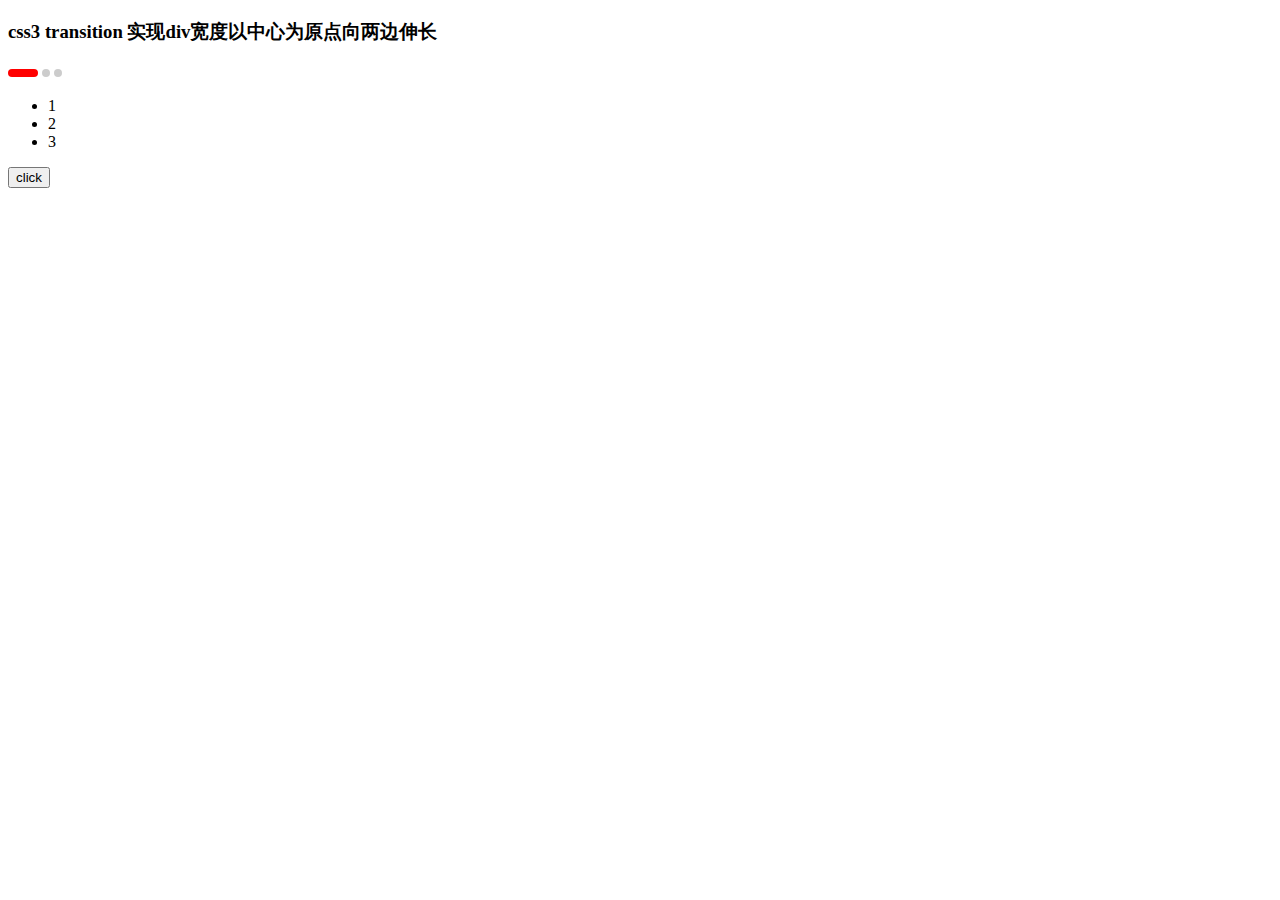
==== sensetime/93.html @ db0607bc "Add files via upload" ====
<!DOCTYPE html>
<html lang="en">
<head>
    <meta charset="utf-8">
    <title>hoverSlideout Demo</title>
    <style type="text/css">

        .bar {
            width: 8px;
            height: 8px;
            display: inline-block;
            transition: 0.2s all linear;
            border-radius: 4px;
            background-color: #CCC;
            box-sizing: border-box;
        }

        .bar.active {
            background-color: red;
            width: 30px;
            border-radius: 4px;
        } </style>
</head>

<body>
<h3>css3 transition 实现div宽度以中心为原点向两边伸长</h3>
<span class="container">
    <div class="bar active"></div>
    <div class="bar"></div>
    <div class="bar"></div>
    <ul>
        <li>1</li>
        <li>2</li>
        <li>3</li>
    </ul>

    <button>click</button>
</span>

<script src="http://libs.baidu.com/jquery/1.9.1/jquery.js"></script>
<script type="text/javascript">
    var index = 0;
    var toggle = 1;

    var time = setInterval(move, 1000);

    function move(){
        index+=toggle;
        if(index===2){
            toggle=-1
        }
        if(index===0){
            toggle=1
        }
        console.log(index);
        $("div").eq(index).addClass('active').siblings().removeClass("active");
    }


</script>
</body>
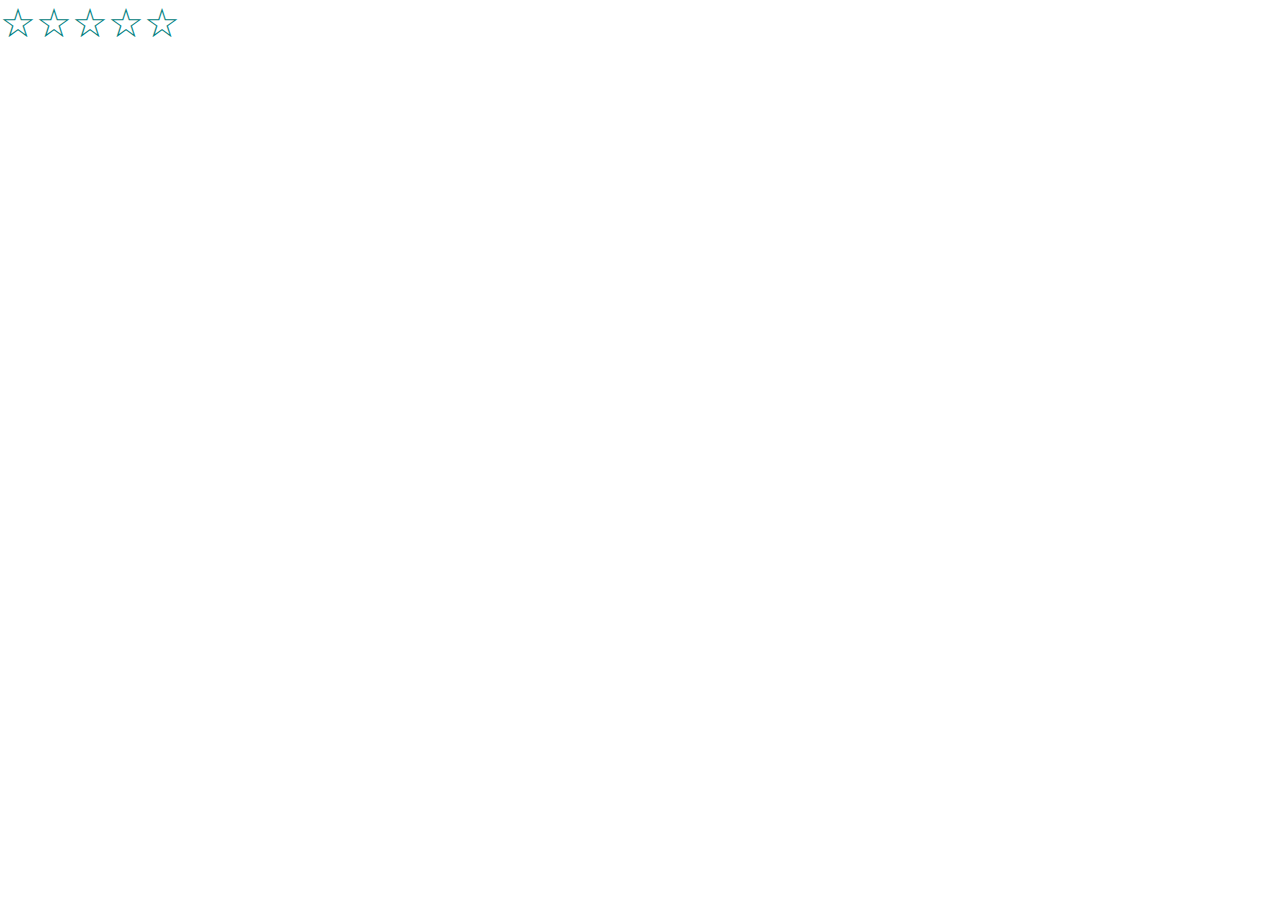
==== commit 59d7d837: "Add files via upload" ====
--- a/sensetime/93.html
+++ b/sensetime/93.html
@@ -5,56 +5,58 @@
     <title>hoverSlideout Demo</title>
     <style type="text/css">
 
-        .bar {
-            width: 8px;
-            height: 8px;
-            display: inline-block;
-            transition: 0.2s all linear;
-            border-radius: 4px;
-            background-color: #CCC;
-            box-sizing: border-box;
+        * {
+            padding: 0;
+            margin: 0;
         }
+        .comment {
+            font-size: 40px;
+            color: teal;
+        }
+        .comment li {
+            float: left;
+        }
+        ul {
+            list-style: none;
 
-        .bar.active {
-            background-color: red;
-            width: 30px;
-            border-radius: 4px;
-        } </style>
+
+
+    </style>
 </head>
 
 <body>
-<h3>css3 transition 实现div宽度以中心为原点向两边伸长</h3>
-<span class="container">
-    <div class="bar active"></div>
-    <div class="bar"></div>
-    <div class="bar"></div>
-    <ul>
-        <li>1</li>
-        <li>2</li>
-        <li>3</li>
-    </ul>
 
-    <button>click</button>
-</span>
+<ul class="comment">
+    <li>☆</li>
+    <li>☆</li>
+    <li>☆</li>
+    <li>☆</li>
+    <li>☆</li>
+</ul>
+
 
 <script src="http://libs.baidu.com/jquery/1.9.1/jquery.js"></script>
 <script type="text/javascript">
-    var index = 0;
-    var toggle = 1;
 
-    var time = setInterval(move, 1000);
+    $(function () {
+        var wjx_k = "☆";
+        var wjx_s = "★";
+        //prevAll获取元素前面的兄弟节点，nextAll获取元素后面的所有兄弟节点
+        //end 方法；返回上一层
+        //siblings 其它的兄弟节点
+        //绑定事件
+        $("li").on("mouseenter", function () {
+            $(this).html(wjx_s).prevAll().html(wjx_s).end().nextAll().html(wjx_k);
+        }).on("click", function () {
+            $(this).addClass("active").siblings().removeClass("active")
+        });
+        $("ul").on("mouseleave", function () {
+            $("li").html(wjx_k);
+            $(".active").text(wjx_s).prevAll().text(wjx_s);
+        })
 
-    function move(){
-        index+=toggle;
-        if(index===2){
-            toggle=-1
-        }
-        if(index===0){
-            toggle=1
-        }
-        console.log(index);
-        $("div").eq(index).addClass('active').siblings().removeClass("active");
-    }
+
+
 
 
 </script>
